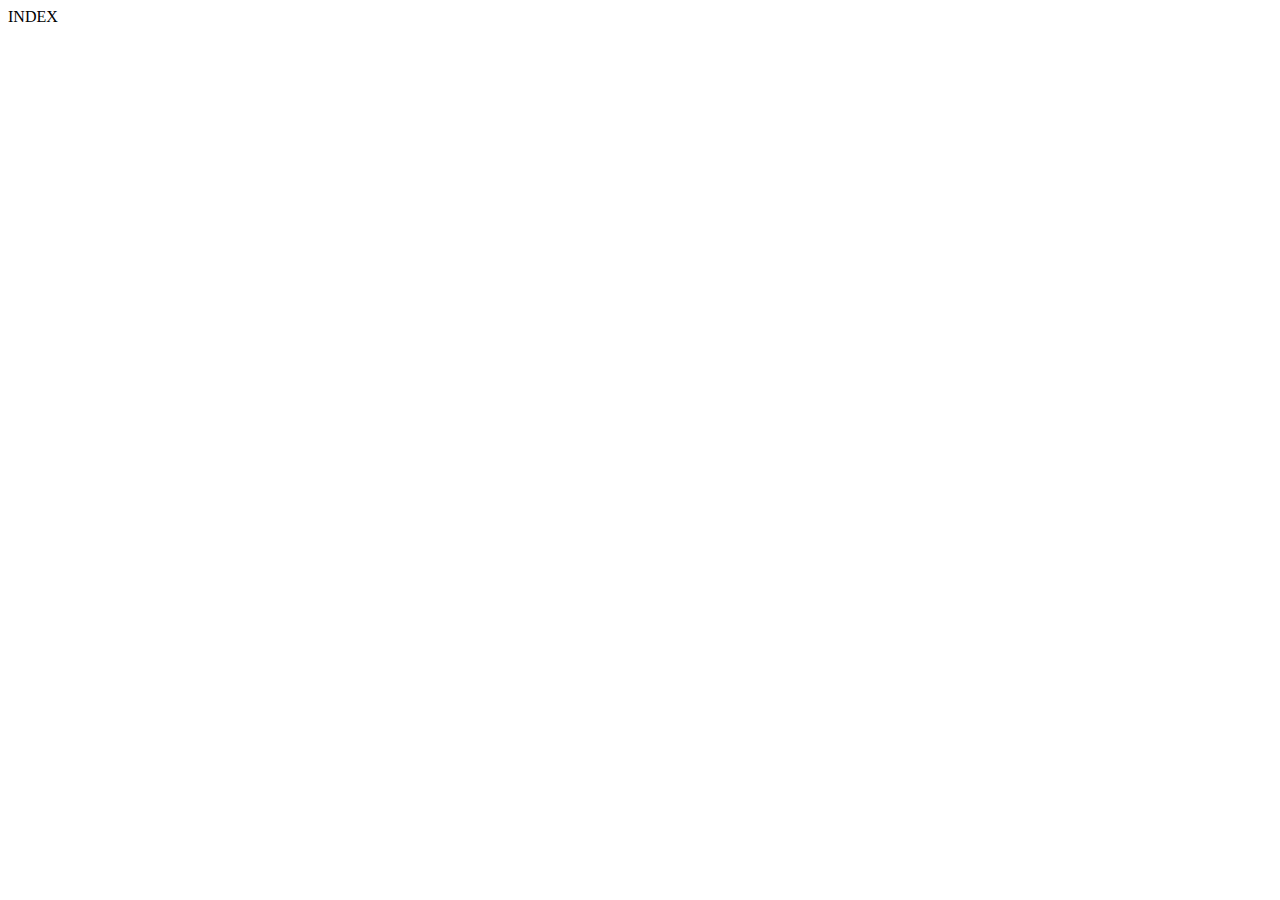
==== blood_donation/members/templates/index.html @ f204615e "3/10/2023 forms in django" ====
<!DOCTYPE html>
<html>
    <head>
        <meta charset="utf-8">
        <meta http-equiv="X-UA-Compatible" content="IE=edge">
        <title></title>
        <meta name="description" content="">
        <meta name="viewport" content="width=device-width, initial-scale=1">
        <link rel="stylesheet" href="">
    </head>
    <body>
        INDEX
    </body>
</html>
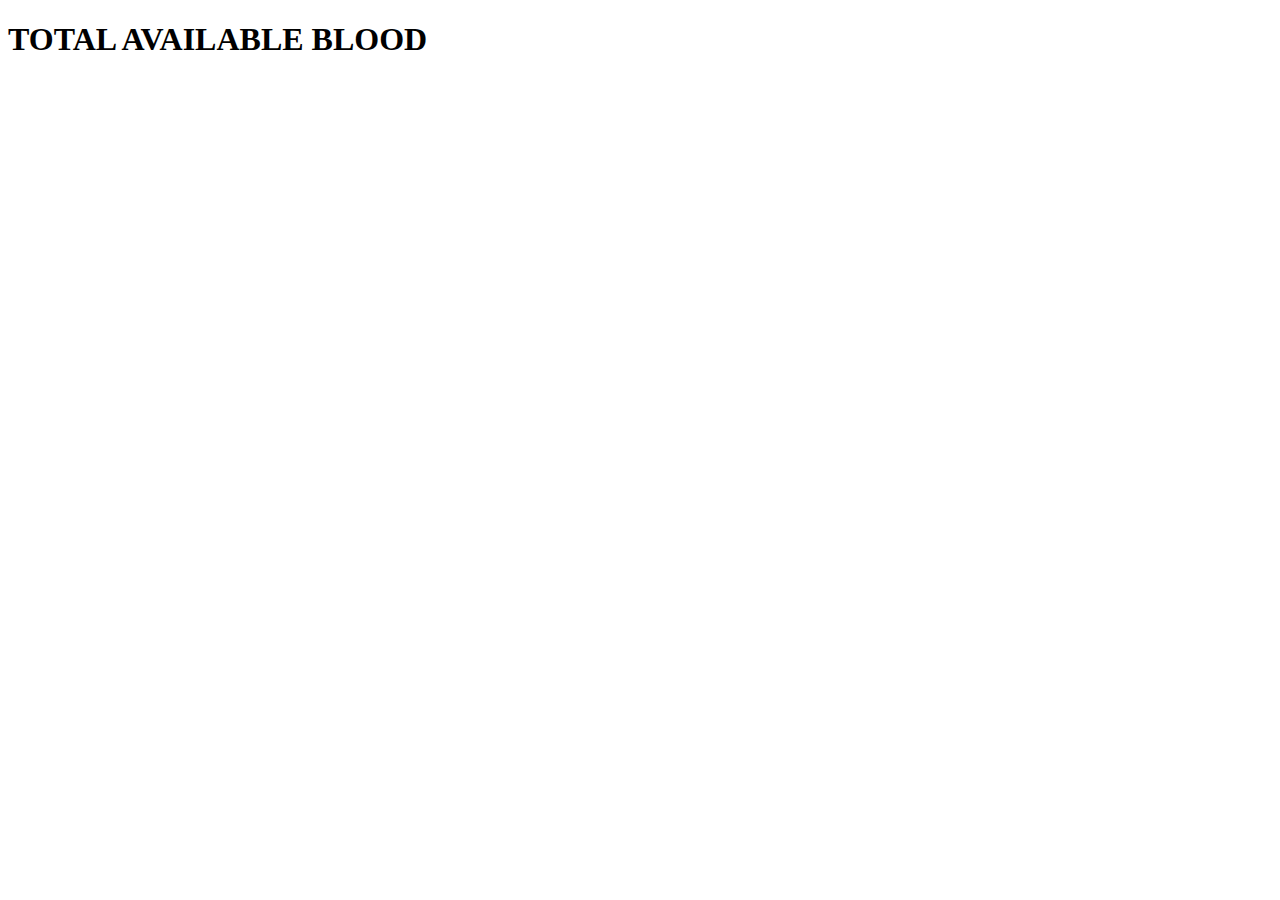
==== commit 8436b24d: "Login and Register completed" ====
--- a/blood_donation/members/templates/index.html
+++ b/blood_donation/members/templates/index.html
@@ -9,6 +9,6 @@
         <link rel="stylesheet" href="">
     </head>
     <body>
-        INDEX
+        <h1>TOTAL AVAILABLE BLOOD</h1>
     </body>
 </html>